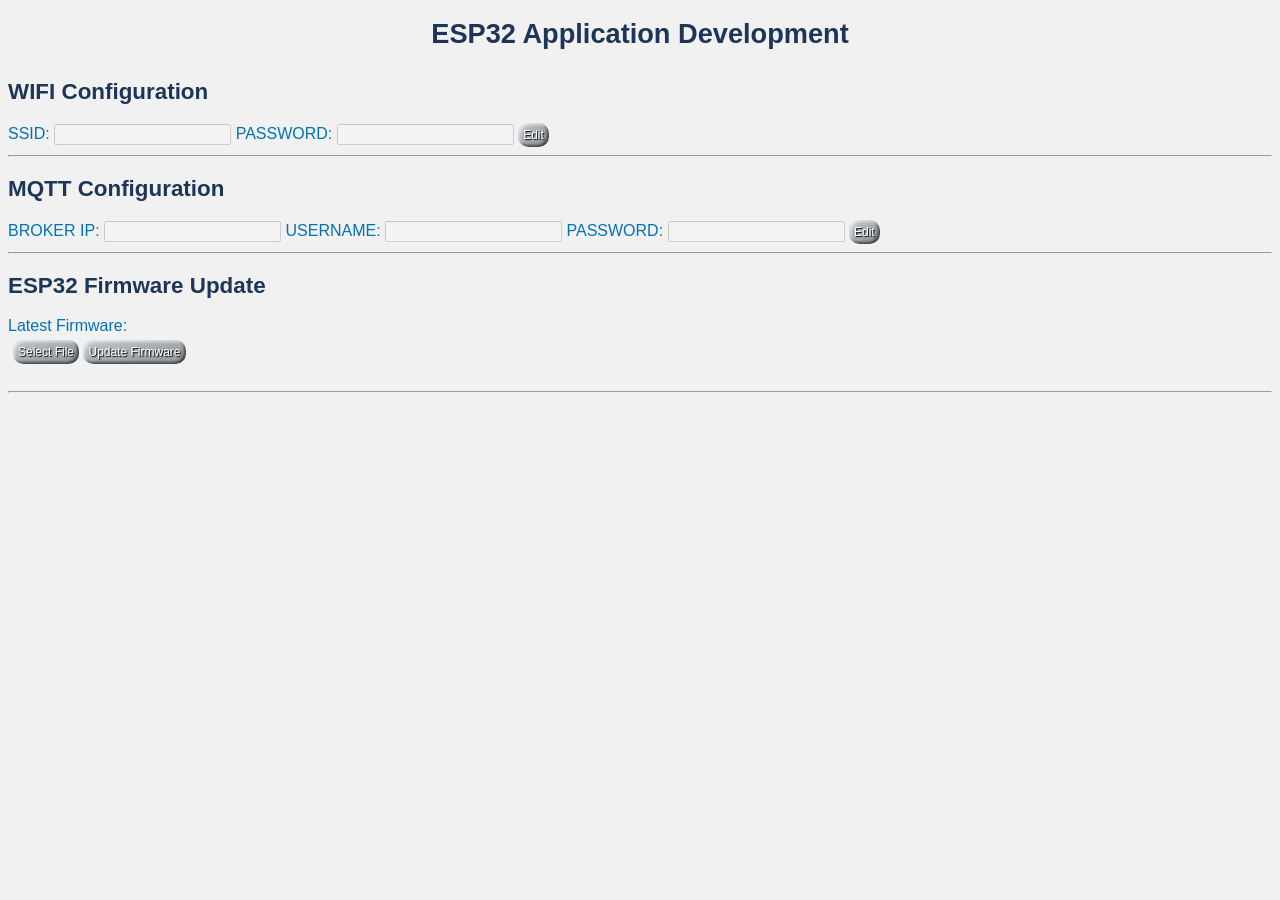
==== MESPF_Publisher/webpage/index.html @ 94e36de9 "Add files via upload" ====
<!DOCTYPE html>
<html lang="en">
	<head>
		<meta charset="utf-8"/>
		<meta name="viewport" content="width=device-width, initial-scale=1.0, user-scalable=no">
		<meta name="apple-mobile-web-app-capable" content="yes" />
		<script src='jquery-3.3.1.min.js'></script>
		<link rel="stylesheet" href="app.css">
		<script async src="app.js"></script>
		<title>My ESPecial Finca</title>
	</head>
	<body>
	<header>
		<h1>ESP32 Application Development</h1>
	</header>
	
	<div id="WIFI_CONF">
	<h2>WIFI Configuration</h2> <span class="dot" id="WIFI_STATUS"></span>
		<label>SSID: <input type="text" id="WIFI_SSID" name="WIFI_SSID" disabled/></label>
		<label>PASSWORD: <input type="text" id="WIFI_PASS" name="WIFI_PASS" disabled/></label>
		<input type="button" value="Submit" id="WIFI_SUBMIT" onclick="submitWifiConf();" hidden> 
		<input type="button" value="Edit" id="WIFI_EDIT" onclick="editWifiConf();">
	</div>
	<hr>
	
	<div id="MQTT_CONF">
	<h2>MQTT Configuration</h2> <span class="dot" id="MQTT_STATUS"></span>
		<label>BROKER IP: <input type="text" id="MQTT_IP" name="MQTT_IP" disabled/></label>
		<label>USERNAME: <input type="text" id="MQTT_USER" name="MQTT_USER" disabled/></label>
		<label>PASSWORD: <input type="text" id="MQTT_PASS" name="MQTT_PASS"disabled/></label>
		<input type="button" value="Submit" id="MQTT_SUBMIT" onclick="submitMQTTConf();" hidden> 
		<input type="button" value="Edit" id="MQTT_EDIT" onclick="editMQTTConf();">		
	</div>
	<hr>
	
	
	
	<div id="OTA">
	<h2>ESP32 Firmware Update</h2>
		<label id="latest_firmware_label">Latest Firmware: </label>
		<div id="latest_firmware"></div> 
		<input type="file" id="selected_file" accept=".bin" style="display: none;" onchange="getFileInfo()" />
		<div class="buttons">
			<input type="button" value="Select File" onclick="document.getElementById('selected_file').click();" />
			<input type="button" value="Update Firmware" onclick="updateFirmware()" />
		</div>
		<h4 id="file_info"></h4>	
		<h4 id="ota_update_status"></h4>
	</div>
	<hr>
		
	</body>
<html>
---- MESPF_Publisher/webpage/app.css ----
body {
	background-color: #f1f1f1;
    font-family: HelveticaNeueRegular, HelveticaNeue-Regular, "Helvetica Neue Regular", HelveticaNeue, "Helvetica Neue", Helvetica, Arial;
    color: #0272B7;
}

h1 {
    display: block;
    text-align: center;
    margin: 0;
    padding: 10px;
    font-size: 1.7em;
    color: #1d3557;
}

h2 {
	font-size: 1.4em;
    color: #1d3557;
}

h3 {
	font-size: 1.2em;
    color: #1d3557;
}

h4 {
	font-size: 1em;
    color: #1d3557;
}

#latest_firmware, #latest_firmware_label , #configuration{
	display:inline;
}
#latest_firmware {
	color: #1d3557;
}	

.buttons {
    padding: 5px;
}

input[type="button"] {
	font-size: 12px;
	border: 0;
    line-height: 2;
    padding: 0 5px;
    text-align: center;
    color: #ffffff;
    text-shadow: 1px 1px 1px #000;
    border-radius: 10px;
    background-color: RGBA(106,125,144,0.35);
    background-image: linear-gradient(to top left,
                                      rgba(0, 0, 0, .2),
                                      rgba(0, 0, 0, .2) 30%,
                                      rgba(0, 0, 0, 0));
    box-shadow: inset 2px 2px 3px rgba(255, 255, 255, .6),
                inset -2px -2px 3px rgba(0, 0, 0, .6);
}

input[type="button"]:hover {
    background-color: RGBA(112,164,222,0.68);
}

input[type="button"]:active {
    box-shadow: inset -2px -2px 3px rgba(255, 255, 255, .6),
                inset 2px 2px 3px rgba(0, 0, 0, .6);
}

#WIFI_STATUS, #MQTT_STATUS{
	display: inline;
}
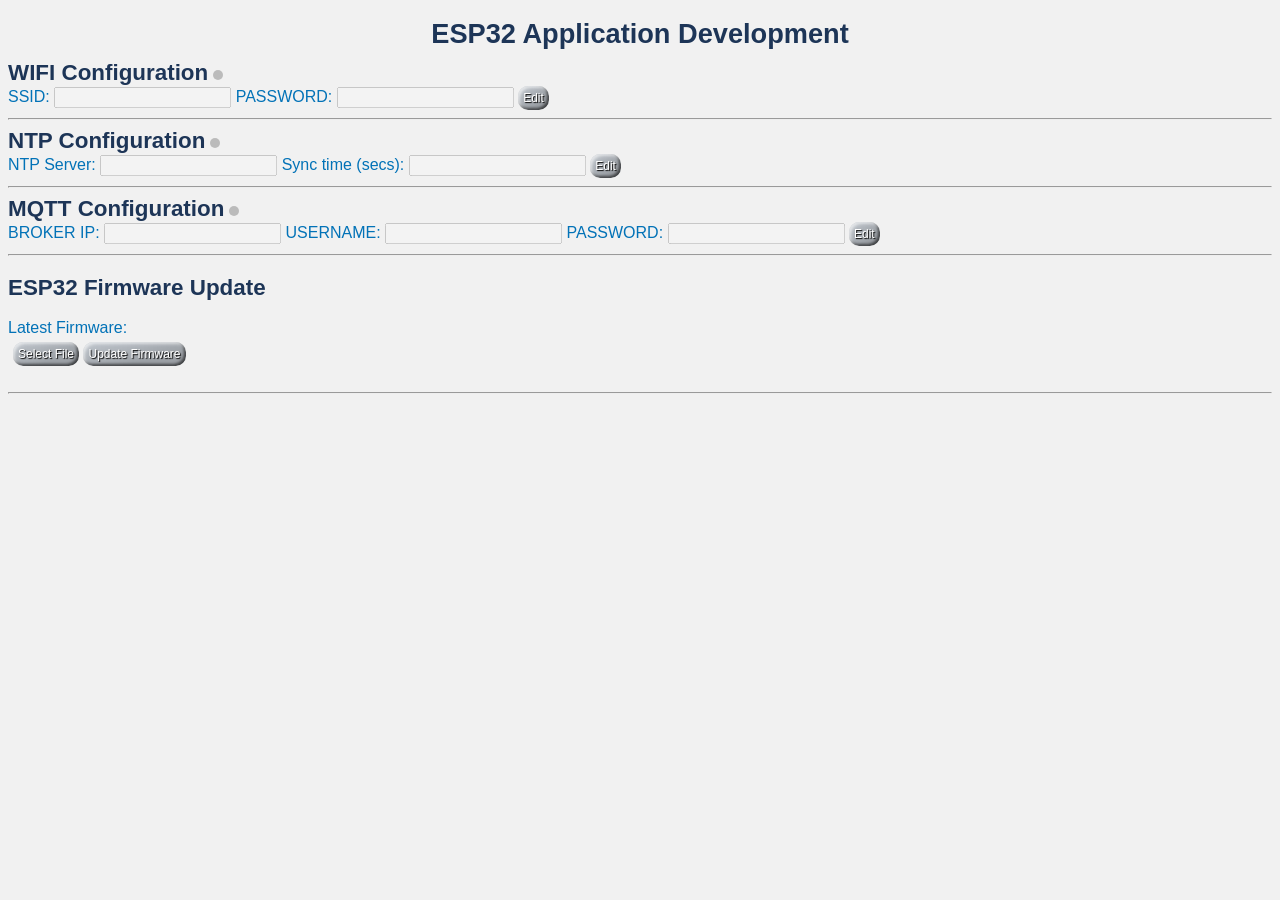
==== commit 20f4aa9f: "Added NTP configuration" ====
--- a/MESPF_Publisher/webpage/index.html
+++ b/MESPF_Publisher/webpage/index.html
@@ -15,7 +15,7 @@
 	</header>
 	
 	<div id="WIFI_CONF">
-	<h2>WIFI Configuration</h2> <span class="dot" id="WIFI_STATUS"></span>
+	<h2 id="configuration">WIFI Configuration</h2> <span class="dot" id="WIFI_STATUS"></span> <br>
 		<label>SSID: <input type="text" id="WIFI_SSID" name="WIFI_SSID" disabled/></label>
 		<label>PASSWORD: <input type="text" id="WIFI_PASS" name="WIFI_PASS" disabled/></label>
 		<input type="button" value="Submit" id="WIFI_SUBMIT" onclick="submitWifiConf();" hidden> 
@@ -23,8 +23,17 @@
 	</div>
 	<hr>
 	
+	<div id="NTP_CONF">
+	<h2 id="configuration">NTP Configuration</h2> <span class="dot" id="NTP_STATUS"></span> <br>
+		<label>NTP Server: <input type="text" id="NTP_SERVER" name="NTP_SERVER" disabled/></label>
+		<label>Sync time (secs): <input type="number" id="NTP_SYNC" name="NTP_SYNC" disabled/></label>
+		<input type="button" value="Submit" id="NTP_SUBMIT" onclick="submitNTPConf();" hidden> 
+		<input type="button" value="Edit" id="NTP_EDIT" onclick="editNTPConf();">
+	</div>
+	<hr>	
+	
 	<div id="MQTT_CONF">
-	<h2>MQTT Configuration</h2> <span class="dot" id="MQTT_STATUS"></span>
+	<h2 id="configuration">MQTT Configuration</h2> <span class="dot" id="MQTT_STATUS"></span> <br>
 		<label>BROKER IP: <input type="text" id="MQTT_IP" name="MQTT_IP" disabled/></label>
 		<label>USERNAME: <input type="text" id="MQTT_USER" name="MQTT_USER" disabled/></label>
 		<label>PASSWORD: <input type="text" id="MQTT_PASS" name="MQTT_PASS"disabled/></label>
--- a/MESPF_Publisher/webpage/app.css
+++ b/MESPF_Publisher/webpage/app.css
@@ -68,8 +68,12 @@
                 inset 2px 2px 3px rgba(0, 0, 0, .6);
 }
 
-#WIFI_STATUS, #MQTT_STATUS{
-	display: inline;
+.dot {
+  height: 10px;
+  width: 10px;
+  background-color: #bbb;
+  border-radius: 50%;
+  display: inline-block;
 }
 
 
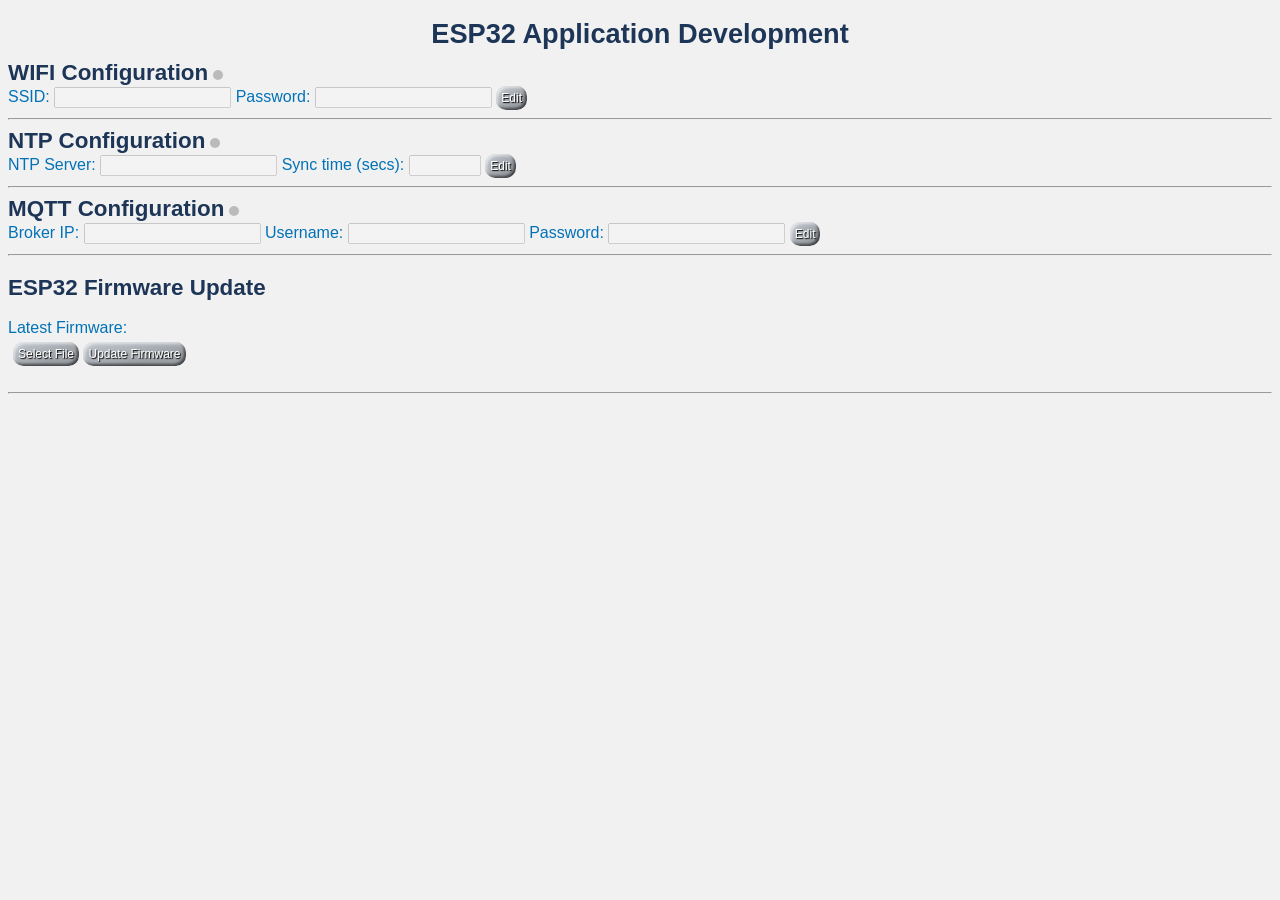
==== commit 61c15e22: "Improved NTP Configuration" ====
--- a/MESPF_Publisher/webpage/index.html
+++ b/MESPF_Publisher/webpage/index.html
@@ -16,8 +16,8 @@
 	
 	<div id="WIFI_CONF">
 	<h2 id="configuration">WIFI Configuration</h2> <span class="dot" id="WIFI_STATUS"></span> <br>
-		<label>SSID: <input type="text" id="WIFI_SSID" name="WIFI_SSID" disabled/></label>
-		<label>PASSWORD: <input type="text" id="WIFI_PASS" name="WIFI_PASS" disabled/></label>
+		<label>SSID: <input type="text" id="WIFI_SSID" name="WIFI_SSID" maxlength="32" disabled/></label>
+		<label>Password: <input type="text" id="WIFI_PASS" name="WIFI_PASS" maxlength="64" disabled/></label>
 		<input type="button" value="Submit" id="WIFI_SUBMIT" onclick="submitWifiConf();" hidden> 
 		<input type="button" value="Edit" id="WIFI_EDIT" onclick="editWifiConf();">
 	</div>
@@ -25,8 +25,8 @@
 	
 	<div id="NTP_CONF">
 	<h2 id="configuration">NTP Configuration</h2> <span class="dot" id="NTP_STATUS"></span> <br>
-		<label>NTP Server: <input type="text" id="NTP_SERVER" name="NTP_SERVER" disabled/></label>
-		<label>Sync time (secs): <input type="number" id="NTP_SYNC" name="NTP_SYNC" disabled/></label>
+		<label>NTP Server: <input type="text" id="NTP_SERVER" name="NTP_SERVER" maxlength="32" disabled/></label>
+		<label>Sync time (secs): <input type="number" id="NTP_SYNC" name="NTP_SYNC" min="15" max="99999" disabled/></label>
 		<input type="button" value="Submit" id="NTP_SUBMIT" onclick="submitNTPConf();" hidden> 
 		<input type="button" value="Edit" id="NTP_EDIT" onclick="editNTPConf();">
 	</div>
@@ -34,9 +34,9 @@
 	
 	<div id="MQTT_CONF">
 	<h2 id="configuration">MQTT Configuration</h2> <span class="dot" id="MQTT_STATUS"></span> <br>
-		<label>BROKER IP: <input type="text" id="MQTT_IP" name="MQTT_IP" disabled/></label>
-		<label>USERNAME: <input type="text" id="MQTT_USER" name="MQTT_USER" disabled/></label>
-		<label>PASSWORD: <input type="text" id="MQTT_PASS" name="MQTT_PASS"disabled/></label>
+		<label>Broker IP: <input type="text" id="MQTT_IP" name="MQTT_IP" maxlength="32" disabled/></label>
+		<label>Username: <input type="text" id="MQTT_USER" name="MQTT_USER" maxlength="32" disabled/></label>
+		<label>Password: <input type="text" id="MQTT_PASS" name="MQTT_PASS" maxlength="64" disabled/></label>
 		<input type="button" value="Submit" id="MQTT_SUBMIT" onclick="submitMQTTConf();" hidden> 
 		<input type="button" value="Edit" id="MQTT_EDIT" onclick="editMQTTConf();">		
 	</div>
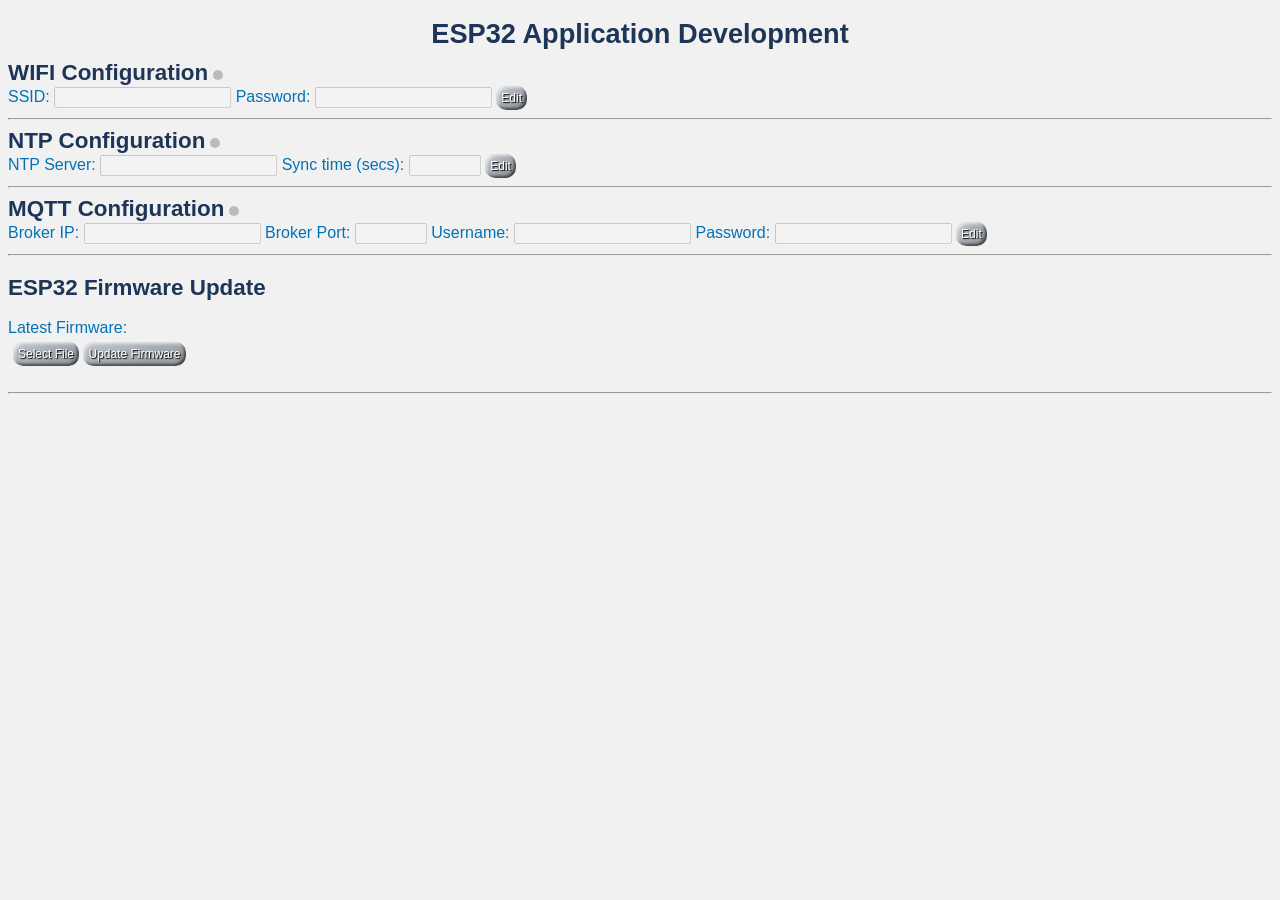
==== commit e8504b71: "Added MQTT Configuration" ====
--- a/MESPF_Publisher/webpage/index.html
+++ b/MESPF_Publisher/webpage/index.html
@@ -35,6 +35,7 @@
 	<div id="MQTT_CONF">
 	<h2 id="configuration">MQTT Configuration</h2> <span class="dot" id="MQTT_STATUS"></span> <br>
 		<label>Broker IP: <input type="text" id="MQTT_IP" name="MQTT_IP" maxlength="32" disabled/></label>
+		<label>Broker Port: <input type="number" id="MQTT_PORT" name="MQTT_PORT" min="0" max="99999" disabled/></label>
 		<label>Username: <input type="text" id="MQTT_USER" name="MQTT_USER" maxlength="32" disabled/></label>
 		<label>Password: <input type="text" id="MQTT_PASS" name="MQTT_PASS" maxlength="64" disabled/></label>
 		<input type="button" value="Submit" id="MQTT_SUBMIT" onclick="submitMQTTConf();" hidden> 
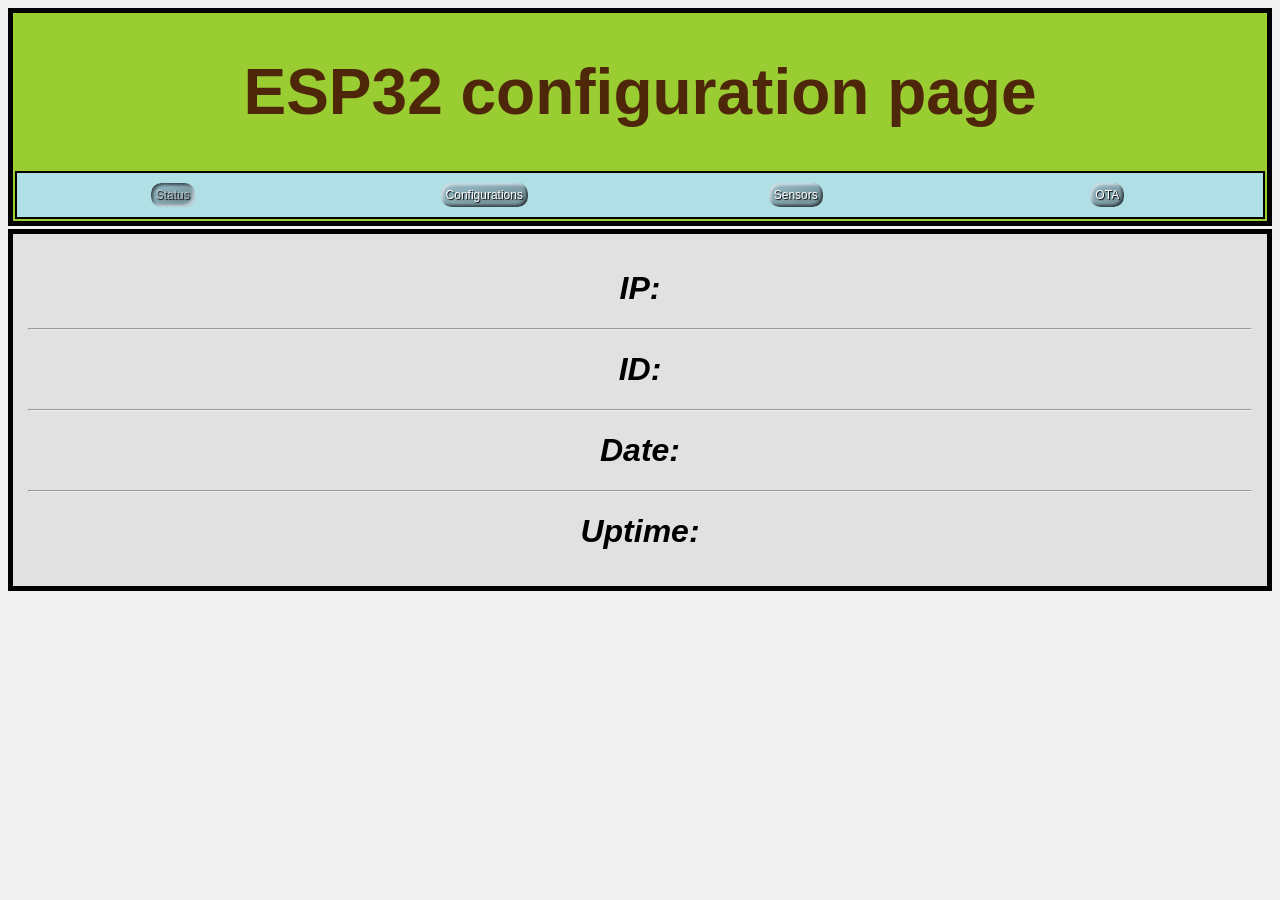
==== commit cfa65ac9: "Update index.html" ====
--- a/MESPF_Publisher/webpage/index.html
+++ b/MESPF_Publisher/webpage/index.html
@@ -11,42 +11,119 @@
 	</head>
 	<body>
 	<header>
-		<h1>ESP32 Application Development</h1>
+		<h1>ESP32 configuration page</h1>
+		<div class="row" id="navigation_tabs">
+			<div class="col-3">
+				<input id="status_button" type="button" value="Status" onclick="changeTab(0);" disabled="disabled">
+			</div>
+			<div class="col-3">
+				<input id="configurations_button" type="button" value="Configurations" onclick="changeTab(1);">
+			</div>
+			<div class="col-3">
+				<input id="sensors_button" type="button" value="Sensors" onclick="changeTab(2);">
+			</div>
+			<div class="col-3">
+				<input id="ota_button" type="button" value="OTA" onclick="changeTab(3);">
+			</div>
+		</div>
 	</header>
+
+	<div id="ESP_STATUS" class="information_box" style="display: block;">
+		<h2 id="esp_ip">IP: <span id="sensor_0_unit_0_value_0_span"></span></h2>
+		<hr>
+		<h2 id="esp_id">ID: <span id="sensor_0_unit_0_value_1_span"></span></h2>
+		<hr>
+		<h2 id="esp_date">Date: <span id="sensor_0_unit_0_value_2_span"></span></h2>
+		<hr>
+		<h2 id="esp_uptime">Uptime: <span id="sensor_0_unit_0_value_3_span"></span></h2>
+	</div>
 	
-	<div id="WIFI_CONF">
-	<h2 id="configuration">WIFI Configuration</h2> <span class="dot" id="WIFI_STATUS"></span> <br>
-		<label>SSID: <input type="text" id="WIFI_SSID" name="WIFI_SSID" maxlength="32" disabled/></label>
-		<label>Password: <input type="text" id="WIFI_PASS" name="WIFI_PASS" maxlength="64" disabled/></label>
-		<input type="button" value="Submit" id="WIFI_SUBMIT" onclick="submitWifiConf();" hidden> 
-		<input type="button" value="Edit" id="WIFI_EDIT" onclick="editWifiConf();">
+	<div id="CONFIGURATIONS" class="information_box" style="display: none;">
+		<div id="WIFI_CONF">
+			<h2 class="configuration">WIFI Configuration</h2> <span class="dot" id="WIFI_STATUS"></span> <br>
+
+			<div class="row">
+				<div class="col-2">
+					<label>SSID: <input type="text" id="WIFI_SSID" name="WIFI_SSID" maxlength="32" disabled/></label>
+				</div>
+				<div class="col-2">
+					<label>Password: <input type="text" id="WIFI_PASS" name="WIFI_PASS" maxlength="64" disabled/></label>
+				</div>
+				<div class="col-7">
+				</div>
+				<div class="col-1">
+					<input type="button" value="Submit" id="WIFI_SUBMIT" onclick="submitWifiConf();" hidden> 
+					<input type="button" value="Edit" id="WIFI_EDIT" onclick="editWifiConf();">
+				</div>
+			</div>
+		</div>
+		<hr>
+		
+		<div id="NTP_CONF">
+			<h2 class="configuration">NTP Configuration</h2> <span class="dot" id="NTP_STATUS"></span> <br>
+
+			<div class="row">
+				<div class="col-2">
+					<label>NTP Server: <input type="text" id="NTP_SERVER" name="NTP_SERVER" maxlength="32" disabled/></label>
+				</div>
+				<div class="col-2">
+					<label>Sync time (secs): <input type="number" id="NTP_SYNC" name="NTP_SYNC" min="15" max="99999" disabled/></label>
+				</div>
+				<div class="col-7">
+				</div>
+				<div class="col-1">
+					<input type="button" value="Submit" id="NTP_SUBMIT" onclick="submitNTPConf();" hidden> 
+					<input type="button" value="Edit" id="NTP_EDIT" onclick="editNTPConf();">
+				</div>
+			</div>
+		</div>
+		<hr>	
+		
+		<div id="MQTT_CONF">
+			<h2 class="configuration">MQTT Configuration</h2> <span class="dot" id="MQTT_STATUS"></span> <br>
+			
+			<div class="row">
+				<div class="col-2">
+					<label>Broker IP: <input type="text" id="MQTT_IP" name="MQTT_IP" maxlength="32" disabled/></label>
+				</div>
+				<div class="col-2">
+					<label>Broker Port: <input type="number" id="MQTT_PORT" name="MQTT_PORT" min="0" max="99999" disabled/></label>
+				</div>
+				<div class="col-2">
+					<label>Username: <input type="text" id="MQTT_USER" name="MQTT_USER" maxlength="32" disabled/></label>
+				</div>
+				<div class="col-2">
+					<label>Password: <input type="text" id="MQTT_PASS" name="MQTT_PASS" maxlength="64" disabled/></label>	
+				</div>
+				<div class="col-3">
+				</div>
+				<div class="col-1">
+					<input type="button" value="Submit" id="MQTT_SUBMIT" onclick="submitMQTTConf();" hidden> 
+					<input type="button" value="Edit" id="MQTT_EDIT" onclick="editMQTTConf();">	
+				</div>
+			</div>
+		</div>
 	</div>
-	<hr>
 	
-	<div id="NTP_CONF">
-	<h2 id="configuration">NTP Configuration</h2> <span class="dot" id="NTP_STATUS"></span> <br>
-		<label>NTP Server: <input type="text" id="NTP_SERVER" name="NTP_SERVER" maxlength="32" disabled/></label>
-		<label>Sync time (secs): <input type="number" id="NTP_SYNC" name="NTP_SYNC" min="15" max="99999" disabled/></label>
-		<input type="button" value="Submit" id="NTP_SUBMIT" onclick="submitNTPConf();" hidden> 
-		<input type="button" value="Edit" id="NTP_EDIT" onclick="editNTPConf();">
+	<div id="SENSORS" class="information_box" style="display: none;">
+		<div id="sensor_deployment">
+			<div id="sensor_deployment_header">
+				<h3>Add sensor:</h3>
+				<div class="buttons">
+					<input type="button" value="Add MQ2" onclick="deploySensorForm(0)" />
+					<input type="button" value="Add DHT22" onclick="deploySensorForm(1)" />
+					<input type="button" value="Add HC-RS04" onclick="deploySensorForm(2)" />
+					<input type="button" value="Add SO-SEN" onclick="deploySensorForm(3)" />
+				</div>
+			</div>
+			<div id="sensor_deployment_body">
+			</div>
+		</div>
+		<div id="sensor_data">
+		</div>
 	</div>
-	<hr>	
 	
-	<div id="MQTT_CONF">
-	<h2 id="configuration">MQTT Configuration</h2> <span class="dot" id="MQTT_STATUS"></span> <br>
-		<label>Broker IP: <input type="text" id="MQTT_IP" name="MQTT_IP" maxlength="32" disabled/></label>
-		<label>Broker Port: <input type="number" id="MQTT_PORT" name="MQTT_PORT" min="0" max="99999" disabled/></label>
-		<label>Username: <input type="text" id="MQTT_USER" name="MQTT_USER" maxlength="32" disabled/></label>
-		<label>Password: <input type="text" id="MQTT_PASS" name="MQTT_PASS" maxlength="64" disabled/></label>
-		<input type="button" value="Submit" id="MQTT_SUBMIT" onclick="submitMQTTConf();" hidden> 
-		<input type="button" value="Edit" id="MQTT_EDIT" onclick="editMQTTConf();">		
-	</div>
-	<hr>
-	
-	
-	
-	<div id="OTA">
-	<h2>ESP32 Firmware Update</h2>
+	<div id="OTA" class="information_box" style="display: none;">
 		<label id="latest_firmware_label">Latest Firmware: </label>
 		<div id="latest_firmware"></div> 
 		<input type="file" id="selected_file" accept=".bin" style="display: none;" onchange="getFileInfo()" />
@@ -57,7 +134,6 @@
 		<h4 id="file_info"></h4>	
 		<h4 id="ota_update_status"></h4>
 	</div>
-	<hr>
 		
 	</body>
-<html>+<html>
--- a/MESPF_Publisher/webpage/app.css
+++ b/MESPF_Publisher/webpage/app.css
@@ -1,44 +1,216 @@
 
+* {
+  box-sizing: border-box;
+}
+
+p {
+	display: inline-block;
+	margin: 4px;
+}
+
+h1 {
+    font-size: 4.0em;
+    margin-top: 42px;
+    margin-bottom: 42px;
+}
+
+h2 {
+	font-size: 2.0em;
+	margin-top: 21px;
+	margin-bottom: 21px;
+}
+
+h3 {
+	font-size: 1.5em;
+	margin-top: 16px;
+	margin-bottom: 16px;
+}
+
+h4 {
+	font-size: 1.0em;
+	margin-top: 11px;
+	margin-bottom: 11px;
+}
+
+h5 {
+	font-size: 0.5em;
+	margin-top: 6px;
+	margin-bottom: 6px;
+}
+
+ul {
+	list-style-position: inside;
+}
+
+input[type=text], input[type=number] {
+	text-align: center;
+}
+
+.row::after {
+  content: "";
+  clear: both;
+  display: table;
+}
+
+[class*="col-"] {
+  float: left;
+  padding: 10px;
+}
+
+.col-1 {width: 8.33%;}
+.col-2 {width: 16.66%;}
+.col-3 {width: 25%;}
+.col-4 {width: 33.33%;}
+.col-5 {width: 41.66%;}
+.col-6 {width: 50%;}
+.col-7 {width: 58.33%;}
+.col-8 {width: 66.66%;}
+.col-9 {width: 75%;}
+.col-10 {width: 83.33%;}
+.col-11 {width: 91.66%;}
+.col-12 {width: 100%;}
 
 body {
 	background-color: #f1f1f1;
     font-family: HelveticaNeueRegular, HelveticaNeue-Regular, "Helvetica Neue Regular", HelveticaNeue, "Helvetica Neue", Helvetica, Arial;
-    color: #0272B7;
-}
-
-h1 {
-    display: block;
+}
+
+header {
+	text-align: center;
+	background-color: yellowgreen;
+	border: solid;
+	border-width: 5px;
+	border-color: black;
+}
+
+header h1 {
+	color: #4E270A;
+}
+
+header .row {
+	background-color: powderblue;
+	border: solid;
+	border-width: 2px;
+	border-color: black;
+	margin: 2px;
+}
+
+.information_box {
+    background: #E1E1E1;
+    border: solid;
+    border-width: 5px;
+    border-color: black;
+    padding: 15px;
+    margin-top: 3px;
+}
+
+#ESP_STATUS {
+	text-align: center;
+	font-style: italic;
+}
+
+#CONFIGURATIONS input[type=text], #CONFIGURATIONS input[type=number] {
+	width: 300px;
+	height: 20px;
+}
+
+#SENSORS input[type=text] {
+	width: 200px;
+	height: 20px;
+}
+
+#SENSORS input[type=number] {
+	width: 80px;
+	height: 20px;
+}
+
+#OTA {
+	text-align: center;
+}
+
+#sensor_deployment_header {
+	padding: 5px;
+    margin-bottom: 10px;
+    background-color: white;
+	border: inset;
+	border-width: 4px;
+}
+
+#sensor_form {
+	font-family: "Times New Roman", Times, serif;
     text-align: center;
-    margin: 0;
     padding: 10px;
-    font-size: 1.7em;
-    color: #1d3557;
-}
-
-h2 {
-	font-size: 1.4em;
-    color: #1d3557;
-}
-
-h3 {
-	font-size: 1.2em;
-    color: #1d3557;
-}
-
-h4 {
-	font-size: 1em;
-    color: #1d3557;
-}
-
-#latest_firmware, #latest_firmware_label , #configuration{
-	display:inline;
-}
-#latest_firmware {
-	color: #1d3557;
-}	
-
-.buttons {
-    padding: 5px;
+    width: 450px;
+    margin-top: 10px;
+    margin-right: auto;
+    margin-bottom: 10px;
+    margin-left: auto;
+    background-color: white;
+    border: solid;
+	border-width: 2px;
+	border-color: black;
+}
+
+#sensor_form_notes {
+	padding-left: 20px;
+	background: rgba(0, 0, 128, 0.1);
+	border: solid;
+	border-width: 2px;
+	border-color: blue;
+}
+
+.sensor {
+	text-align: center;
+	border: outset;
+	border-width: 4px;
+	padding: 2px;
+	margin: 2px;
+}
+
+.sensor_header h4, .form_row {
+	margin: 3px;
+}
+
+.sensor_unit {
+	margin: 3px;
+	padding: 3px;
+	background-color: white;
+	border: solid;
+	border-width: 3px;
+	border-color: black;
+}
+
+.sensor_unit_header, .alert_value_name {
+	font-weight: bold;
+}
+
+.value_block {
+	margin: 2px;
+	color: white;
+	outline: solid;
+	outline-width: 2px;
+	outline-color: black;
+}
+
+.calm {
+	background-color: LightSlateGrey;
+}
+
+.alert {
+	background-color: DarkRed;
+}
+
+.sensor_alerts {
+	background: LightGoldenRodYellow;
+	margin-left: 3px;
+	margin-right: 3px;
+	border: solid;
+	border-width: 3px;
+	border-color: black;
+}
+
+#latest_firmware, #latest_firmware_label , .configuration{
+	display: inline;
 }
 
 input[type="button"] {
@@ -68,6 +240,15 @@
                 inset 2px 2px 3px rgba(0, 0, 0, .6);
 }
 
+input[type="button"][disabled="disabled"] {
+	background-color: rgba(106,125,144,0.35);
+	
+    box-shadow: inset -2px -2px 3px rgba(255, 255, 255, .6),
+                inset 2px 2px 3px rgba(0, 0, 0, .6);
+    
+    color: rgba(255,255,255,0.5);
+}
+
 .dot {
   height: 10px;
   width: 10px;
@@ -75,15 +256,3 @@
   border-radius: 50%;
   display: inline-block;
 }
-
-
-
-
-
-
-
-
-
-
-
-
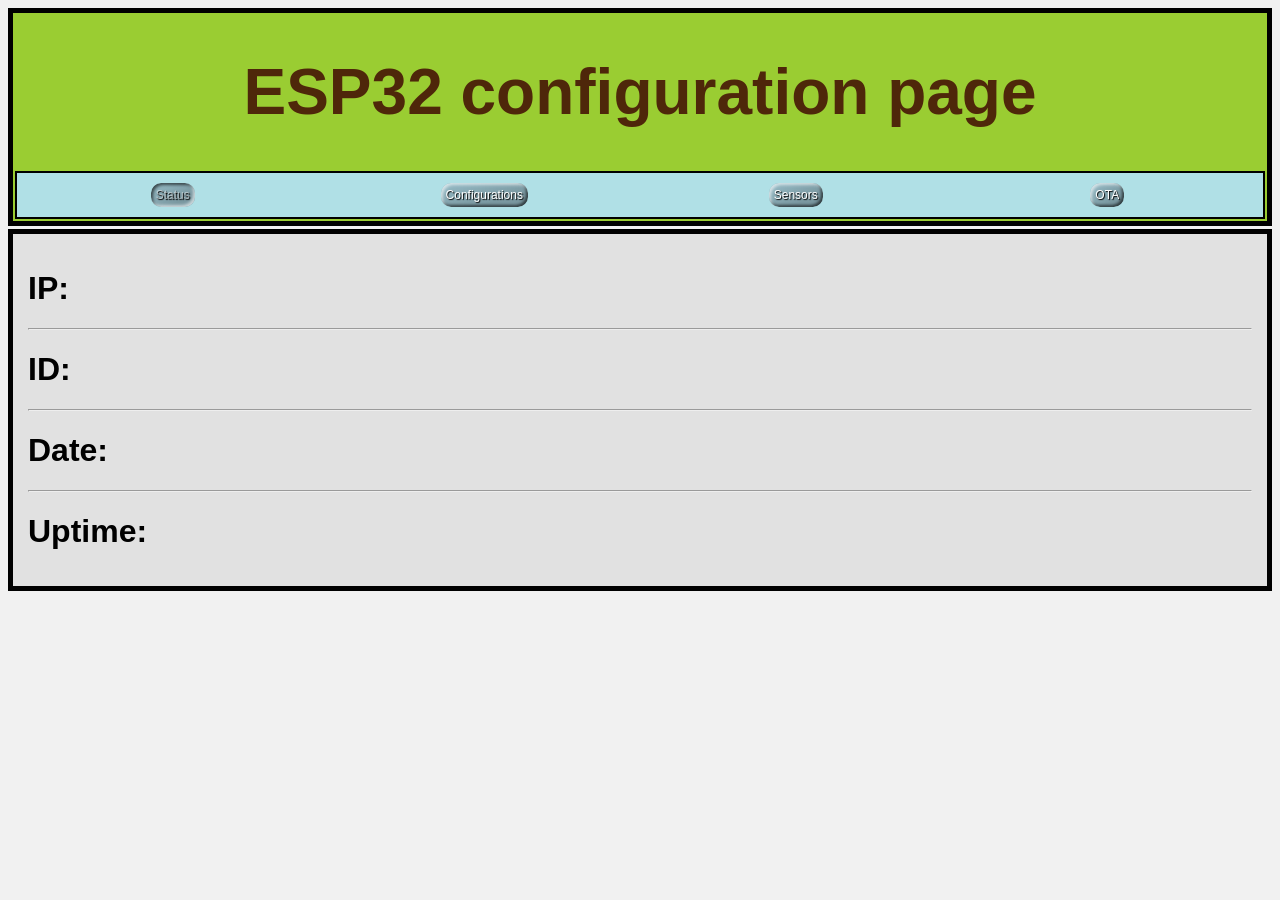
==== commit 4da945e9: "Update index.html" ====
--- a/MESPF_Publisher/webpage/index.html
+++ b/MESPF_Publisher/webpage/index.html
@@ -28,7 +28,7 @@
 		</div>
 	</header>
 
-	<div id="ESP_STATUS" class="information_box" style="display: block;">
+	<div id="sensor_0" data-sensor_name="STATUS" data-sensor_n_units="1" data-sensor_n_values="4" data-sensor_n_gpios="0" data-sensor_n_parameters="0" class="information_box" style="display: block;">
 		<h2 id="esp_ip">IP: <span id="sensor_0_unit_0_value_0_span"></span></h2>
 		<hr>
 		<h2 id="esp_id">ID: <span id="sensor_0_unit_0_value_1_span"></span></h2>
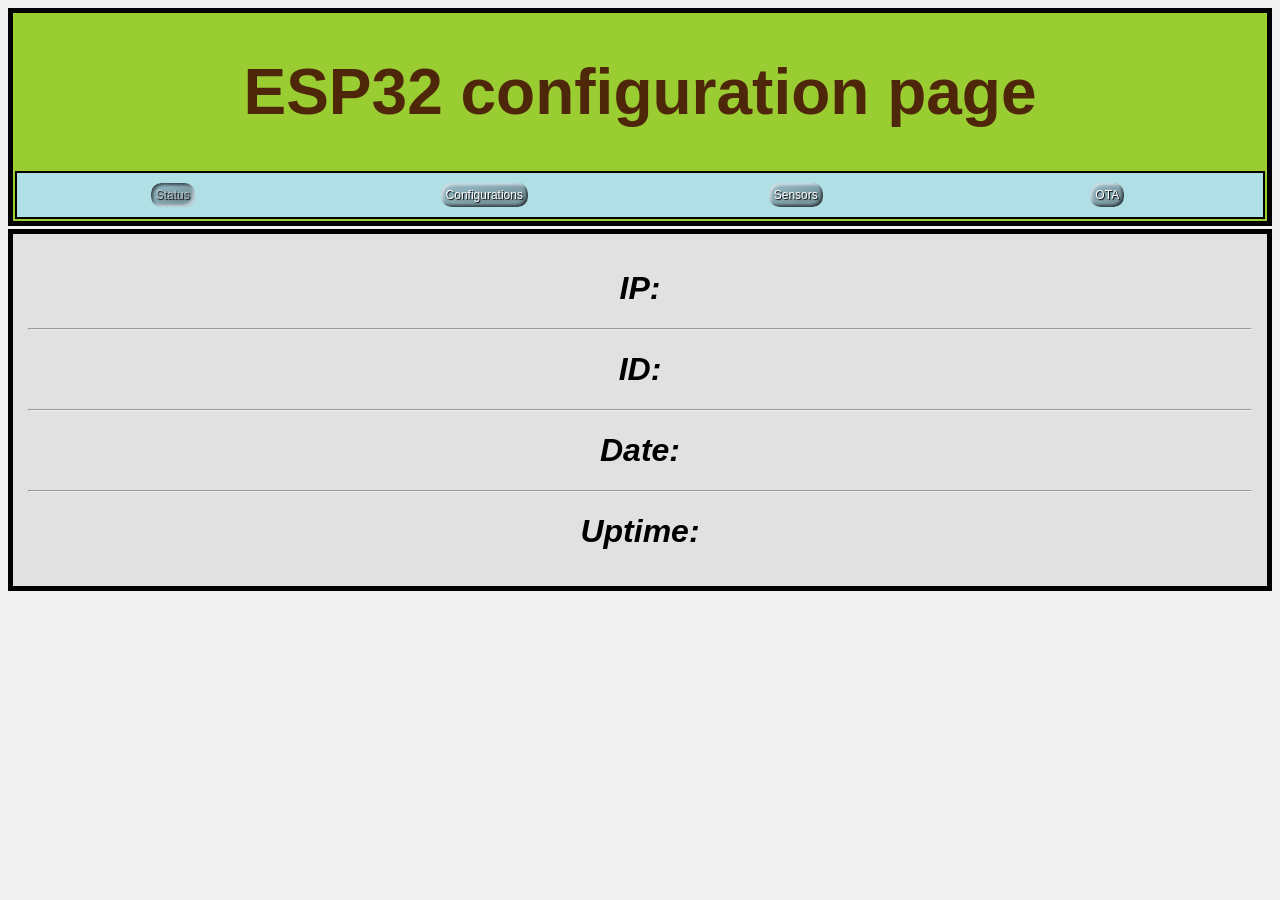
==== commit f4fb6b86: "Update index.html" ====
--- a/MESPF_Publisher/webpage/index.html
+++ b/MESPF_Publisher/webpage/index.html
@@ -28,7 +28,7 @@
 		</div>
 	</header>
 
-	<div id="sensor_0" data-sensor_name="STATUS" data-sensor_n_units="1" data-sensor_n_values="4" data-sensor_n_gpios="0" data-sensor_n_parameters="0" class="information_box" style="display: block;">
+	<div id="sensor_0" data-sensor_name="STATUS" data-sensor_n_units="1" data-sensor_n_values="4" data-sensor_n_gpios="null" data-sensor_gpios_names="" data-sensor_n_parameters="null" data-sensor_parameters_names="" data-sensor_parameters_types="" class="information_box" style="display: block;">
 		<h2 id="esp_ip">IP: <span id="sensor_0_unit_0_value_0_span"></span></h2>
 		<hr>
 		<h2 id="esp_id">ID: <span id="sensor_0_unit_0_value_1_span"></span></h2>
@@ -109,11 +109,7 @@
 		<div id="sensor_deployment">
 			<div id="sensor_deployment_header">
 				<h3>Add sensor:</h3>
-				<div class="buttons">
-					<input type="button" value="Add MQ2" onclick="deploySensorForm(0)" />
-					<input type="button" value="Add DHT22" onclick="deploySensorForm(1)" />
-					<input type="button" value="Add HC-RS04" onclick="deploySensorForm(2)" />
-					<input type="button" value="Add SO-SEN" onclick="deploySensorForm(3)" />
+				<div id="add_sensors_buttons" class="buttons">
 				</div>
 			</div>
 			<div id="sensor_deployment_body">
--- a/MESPF_Publisher/webpage/app.css
+++ b/MESPF_Publisher/webpage/app.css
@@ -40,6 +40,10 @@
 
 ul {
 	list-style-position: inside;
+}
+
+li:not(:last-child) {
+	margin-bottom: 10px;
 }
 
 input[type=text], input[type=number] {
@@ -104,7 +108,7 @@
     margin-top: 3px;
 }
 
-#ESP_STATUS {
+#sensor_0 {
 	text-align: center;
 	font-style: italic;
 }
@@ -134,6 +138,10 @@
     background-color: white;
 	border: inset;
 	border-width: 4px;
+}
+
+.form_row {
+	margin: 10px;
 }
 
 #sensor_form {
@@ -151,12 +159,24 @@
 	border-color: black;
 }
 
-#sensor_form_notes {
-	padding-left: 20px;
+#sensor_form h2 {
+	text-decoration-line: underline;
+}
+
+#gpios_notes {
+	padding: 20px;
 	background: rgba(0, 0, 128, 0.1);
 	border: solid;
 	border-width: 2px;
 	border-color: blue;
+}
+
+#warning_notes {
+	padding: 20px;
+	background: rgba(128, 0, 0, 0.1);
+	border: solid;
+	border-width: 2px;
+	border-color: red;
 }
 
 .sensor {
@@ -167,7 +187,7 @@
 	margin: 2px;
 }
 
-.sensor_header h4, .form_row {
+.sensor_header h4 {
 	margin: 3px;
 }
 
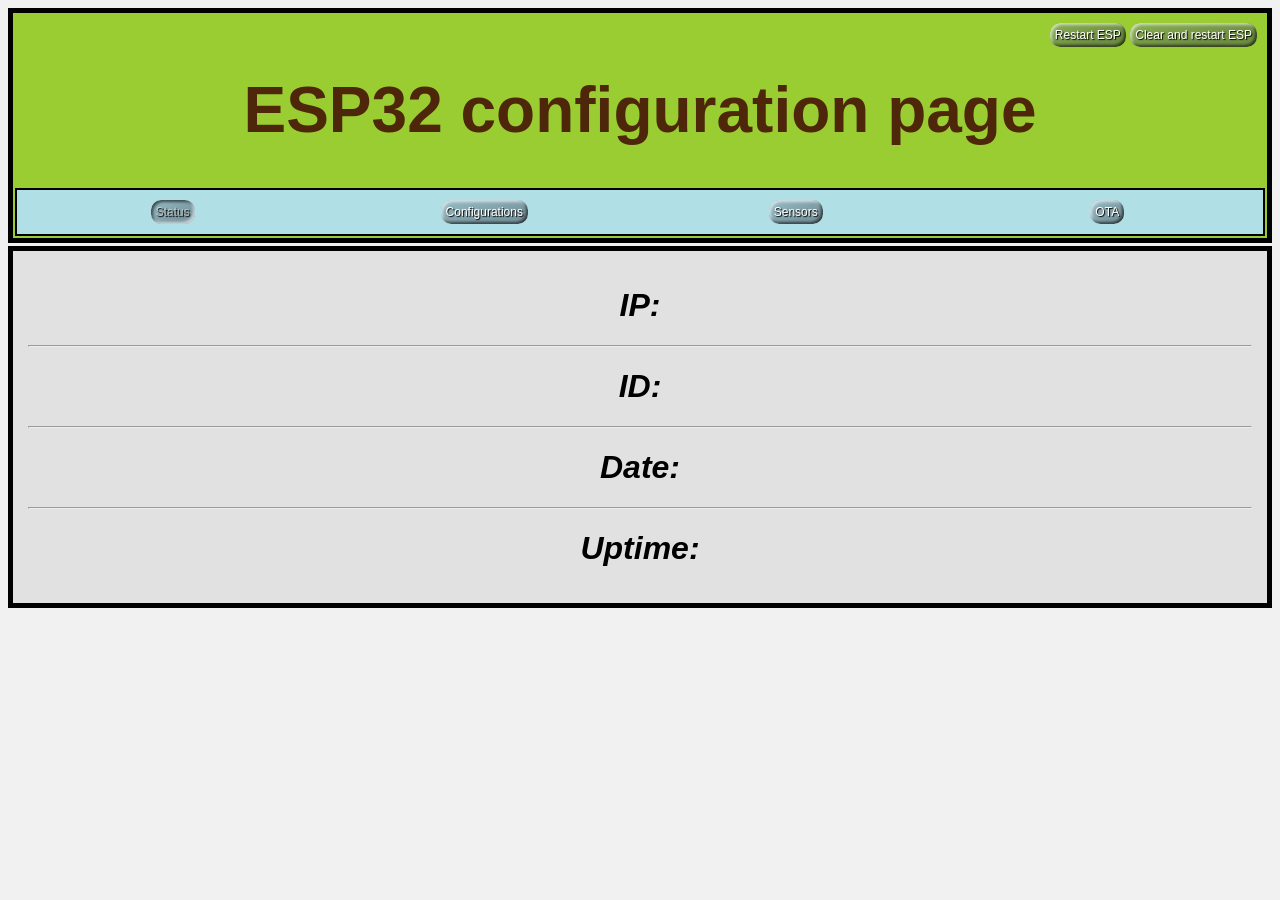
==== commit a22a14bf: "Update index.html" ====
--- a/MESPF_Publisher/webpage/index.html
+++ b/MESPF_Publisher/webpage/index.html
@@ -11,6 +11,10 @@
 	</head>
 	<body>
 	<header>
+		<div class="buttons">
+			<input type="button" value="Restart ESP" onclick="restartEsp();">
+			<input type="button" value="Clear and restart ESP" onclick="ClearAndRestartEsp();">
+		</div>
 		<h1>ESP32 configuration page</h1>
 		<div class="row" id="navigation_tabs">
 			<div class="col-3">
--- a/MESPF_Publisher/webpage/app.css
+++ b/MESPF_Publisher/webpage/app.css
@@ -10,8 +10,8 @@
 
 h1 {
     font-size: 4.0em;
-    margin-top: 42px;
-    margin-bottom: 42px;
+    margin-top: 26px;
+    margin-bottom: 41px;
 }
 
 h2 {
@@ -48,6 +48,7 @@
 
 input[type=text], input[type=number] {
 	text-align: center;
+	height: 20px;
 }
 
 .row::after {
@@ -87,6 +88,11 @@
 	border-color: black;
 }
 
+header .buttons {
+	text-align: right;
+	margin: 10px;
+}
+
 header h1 {
 	color: #4E270A;
 }
@@ -114,18 +120,11 @@
 }
 
 #CONFIGURATIONS input[type=text], #CONFIGURATIONS input[type=number] {
-	width: 300px;
-	height: 20px;
-}
-
-#SENSORS input[type=text] {
-	width: 200px;
-	height: 20px;
-}
-
-#SENSORS input[type=number] {
-	width: 80px;
-	height: 20px;
+	width: 100%;
+}
+
+#SENSORS input[type=text], #SENSORS input[type=number] {
+	width: 35%;
 }
 
 #OTA {
@@ -148,7 +147,7 @@
 	font-family: "Times New Roman", Times, serif;
     text-align: center;
     padding: 10px;
-    width: 450px;
+    width: 25%;
     margin-top: 10px;
     margin-right: auto;
     margin-bottom: 10px;
